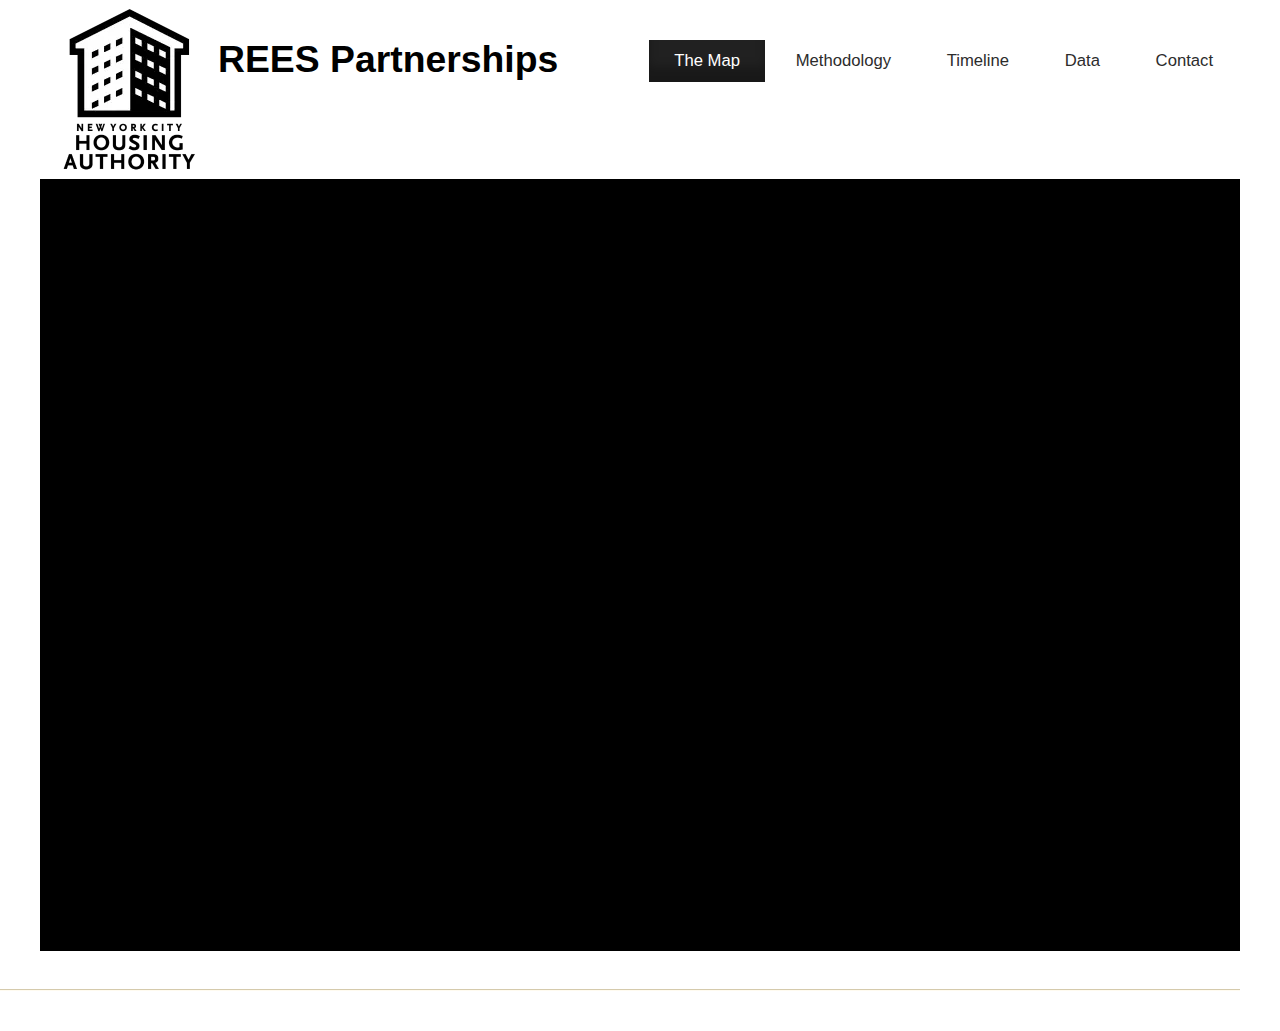
==== templated-tapestry/index.html @ 814575c5 "Add files via upload" ====
<!DOCTYPE HTML>
<!--
	Tapestry by TEMPLATED
	templated.co @templatedco
	Released for free under the Creative Commons Attribution 3.0 license (templated.co/license)
-->
<html>
	<head>
		<title>Tapestry by TEMPLATED</title>
		<meta http-equiv="content-type" content="text/html; charset=utf-8" />
		<meta name="description" content="" />
		<meta name="keywords" content="" />
		<link href="http://fonts.googleapis.com/css?family=Oswald:400,300" rel="stylesheet" type="text/css" />
		<!--[if lte IE 8]><script src="js/html5shiv.js"></script><![endif]-->
		<script src="http://ajax.googleapis.com/ajax/libs/jquery/1.11.0/jquery.min.js"></script>
		<script src="js/skel.min.js"></script>
		<script src="js/skel-panels.min.js"></script>
		<script src="js/init.js"></script>
		<noscript>
			<link rel="stylesheet" href="css/skel-noscript.css" />
			<link rel="stylesheet" href="css/style.css" />
			<link rel="stylesheet" href="css/style-desktop.css" />
		</noscript>
	</head>
	<body class="homepage">
		<div id="header-wrapper">
			<div class="container">
				<div id="header">
					<div id="logo">
						<span class="fa"><img src="images/nycha.png" alt=""></span>
					<!--	<h1><a href="#">REES</a></h1> -->
						<span>REES Partnerships</span>
					</div>
					<nav id="nav">
						<ul>
							<li class="current_page_item"><a href="index.html">The Map</a></li>
							<li><a href="threecolumn.html">Methodology</a></li>
							<li><a href="twocolumn1.html">Timeline</a></li>
							<li><a href="twocolumn2.html">Data</a></li>
							<li><a href="onecolumn.html">Contact</a></li>
						</ul>
					</nav>
				</div>
			</div>
		</div>
		<div class="container">
			<div class="row">
				<div id="banner" class="12u">
					<div class="container"><a href="#"><iframe width="100%" height="720" frameborder="0" src="https://sagarawrz07.carto.com/builder/da000470-b86d-4cb5-bd5f-398be137eb49/embed"<i/frame>></a></div>
				</div>
			</div>
		</div>
		<div id="wrapper">
			<div class="container" id="marketing">
				<div class="row divider">
					<div class="3u">
						<section>
							<h2 class="title">Maecenas luctus lectus</h2>
							<p class="subtitle">In posuere eleifend odio. Quisque semper augue mattis maecenas ligula.</p>
							<p><a href="#"><img src="images/pics02.jpg" alt=""></a></p>
							<p class="button-style1"><a href="#">Etiam rhoncus volutpat</a></p>
						</section>
					</div>
					<div class="3u">
						<section>
							<h2 class="title">Etiam posuere augue</h2>
							<p class="subtitle">Donec leo. Vivamus nibh in augue. Praesent a lacus at urna congue rutrum.</p>
							<p><a href="#"><img src="images/pics03.jpg" alt=""></a></p>
							<p class="button-style1"><a href="#">Praesent mattis condimentum</a></p>
						</section>
					</div>
					<div class="3u">
						<section>
							<h2 class="title">Fusce ultrices fringilla</h2>
							<p class="subtitle">Pellentesque pede. Donec pulvinar metus. In eu lectus pulvinar mollis. </p>
							<p><a href="#"><img src="images/pics04.jpg" alt=""></a></p>
							<p class="button-style1"><a href="#">Praesent scelerisque</a></p>
						</section>
					</div>
					<div class="3u">
						<section>
							<h2 class="title">Nulla luctus eleifend</h2>
							<p class="subtitle">In posuere eleifend odio. Quisque semper augue sed maecenas ligula.</p>
							<p><a href="#"><img src="images/pics05.jpg" alt=""></a></p>
							<p class="button-style1"><a href="#">Fusce ultrices fringilla</a></p>
						</section>
					</div>
				</div>
			</div>
			<div class="container" id="page">
				<div class="row">
					<div class="6u">
						<div class="mobileUI-main-content" id="content">
							<section>
								<div class="post">
									<h2>Integer gravida nibh quis urna</h2>
									<p><a href="#"><img src="images/pics06.jpg" alt=""></a><br>
									This is <strong>Tapestry</strong>, a responsive HTML5 site template freebie by <a href="http://templated.co">TEMPLATED</a>. Released for free under the <a href="http://templated.co/license">Creative Commons Attribution</a> license, so use it for whatever (personal or commercial) &ndash; just give us credit! Check out more of our stuff at <a href="http://templated.co">our site</a> or follow us on <a href="http://twitter.com/templatedco">Twitter</a>.</p>
									<p class="button-style2"><a href="#">Read Full Article</a></p>
								</div>
							</section>
						</div>
					</div>
					<div class="3u" id="sidebar1">
						<section>
							<h2>Ipsum Consequat</h2>
							<ul class="style2">
								<li class="first">
									<p><a href="#"><img src="images/pics07.jpg" alt="">Donec leo, vivamus fermentum nibh in augue praesent a lacus at urna congue rutrum. </a></p>
								</li>
								<li>
									<p><a href="#"><img src="images/pics08.jpg" alt="">Donec leo, vivamus fermentum nibh in augue praesent a lacus at urna congue rutrum. </a></p>
								</li>
								<li>
									<p><a href="#"><img src="images/pics09.jpg" alt="">Donec leo, vivamus fermentum nibh in augue praesent a lacus at urna congue rutrum. </a></p>
								</li>
								<li>
									<p><a href="#"><img src="images/pics10.jpg" alt="">Donec leo, vivamus fermentum nibh in augue praesent a lacus at urna congue rutrum. </a></p>
								</li>
							</ul>
						</section>
					</div>
					<div class="3u">
						<div id="sidebar2">
							<section>
								<div class="sbox1">
									<h2>Feugiat Tempus</h2>
									<ul class="style1">
										<li class="first"><a href="#">Maecenas luctus lectus at sapien</a></li>
										<li><a href="#">Etiam rhoncus volutpat erat</a></li>
										<li><a href="#">Donec dictum metus in sapien</a></li>
										<li><a href="#">Nulla luctus eleifend purus</a></li>
										<li><a href="#">Maecenas luctus lectus at sapien</a></li>
									</ul>
								</div>
							</section>
							<section>
								<div class="sbox2">
									<h2>Nulla luctus eleifend</h2>
									<ul class="style1">
										<li class="first"><a href="#">Maecenas luctus lectus at sapien</a></li>
										<li><a href="#">Donec dictum metus in sapien</a></li>
										<li><a href="#">Integer gravida nibh quis urna</a></li>
										<li><a href="#">Etiam posuere augue sit amet nisl</a></li>
										<li><a href="#">Mauris vulputate dolor sit amet nibh</a></li>
										<li><a href="#">Nulla luctus eleifend purus</a></li>
									</ul>
								</div>
							</section>
						</div>
					</div>
				</div>
			</div>
		</div>
		<div id="featured-area">
			<div class="container">
				<div class="row divider">
					<div class="4u">
						<section>
							<div class="box-style"> <a href="#"><img src="images/pics04.jpg" alt=""></a>
								<h3>Etiam posuere augue</h3>
								<p>Donec nonummy magna quis risus. Quisque eleifend. </p>
								<p class="button-style2"><a href="#">More</a></p>
							</div>
						</section>
					</div>
					<div class="4u">
						<section>
							<div class="box-style"> <a href="#"><img src="images/pics03.jpg" alt=""></a>
								<h3>Etiam posuere augue</h3>
								<p>Donec nonummy magna quis risus. Quisque eleifend. </p>
								<p class="button-style2"><a href="#">More</a></p>
							</div>
						</section>
					</div>
					<div class="4u">
						<section>
							<div class="box-style"> <a href="#"><img src="images/pics05.jpg" alt=""></a>
								<h3>Etiam posuere augue</h3>
								<p>Donec nonummy magna quis risus. Quisque eleifend. </p>
								<p class="button-style2"><a href="#">More</a></p>
							</div>
						</section>
					</div>
				</div>
			</div>
		</div>
		<div id="footer-wrapper">
			<div class="container">
				<div class="row" id="footer-content">
					<div class="3u" id="box1">
						<section>
							<h2>Maecenas luctus lectus</h2>
							<div class="balloon">
								<blockquote>&ldquo;&nbsp;&nbsp;Donec leo, vivamus ullamcorper fermentum nibh in augue pulvinar ullamcorper metus praesent a lacus at urna congue ullamcorper  rutrum.&nbsp;&nbsp;&rdquo;<br>
								<br>
								<strong>&ndash;&nbsp;&nbsp;John Smith</strong></blockquote>
							</div>
							<div class="ballon-bgbtm">&nbsp;</div>
							<p></p>
						</section>
					</div>
					<div class="3u" id="box2">
						<section>
							<h2>Donec dictum metus</h2>
							<ul class="style6">
								<li class="first">
									<h3>Mauris vulputate dolor sit amet</h3>
									<p><a href="#">Donec leo, vivamus fermentum nibh in augue praesent a lacus at urna congue rutrum.</a></p>
								</li>
								<li>
									<h3>Fusce ultrices fringilla metus</h3>
									<p><a href="#">Donec leo, vivamus fermentum nibh in augue praesent a lacus at urna congue rutrum.</a></p>
								</li>
								<li>
									<h3>Donec dictum metus in sapien</h3>
									<p><a href="#">Donec leo, vivamus fermentum nibh in augue praesent a lacus at urna congue rutrum.</a></p>
								</li>
							</ul>
						</section>
					</div>
					<div class="3u" id="box3">
						<section>
							<h2>Nulla luctus eleifend</h2>
							<ul class="style1">
								<li class="first"><a href="#">Maecenas luctus lectus at sapien</a></li>
								<li><a href="#">Etiam rhoncus volutpat erat</a></li>
								<li><a href="#">Donec dictum metus in sapien</a></li>
								<li><a href="#">Nulla luctus eleifend purus</a></li>
								<li><a href="#">Maecenas luctus lectus at sapien</a></li>
								<li><a href="#">Etiam rhoncus volutpat erat</a></li>
								<li><a href="#">Donec dictum metus in sapien</a></li>
							</ul>
						</section>
					</div>
					<div class="3u" id="box4">
						<section>
							<h2>Tristique eleifend</h2>
							<p><strong>Aliquam erat volutpat. Pellentesque tristique ante ut risus. </strong></p>
							<p>&nbsp;</p>
							<p>Quisque dictum. Integer nisl risus, sagittis convallis, rutrum id, elementum congue, nibh. Suspendisse dictum porta lectus. </p>
							<p>&nbsp;</p>
							<p>Donec placerat odio vel elit. Nullam ante orci, pellentesque eget, tempus quis, ultrices in, est. Curabitur sit amet nulla. Nam in massa. Sed vel tellus. Curabitur sem urna, consequat.</p>
						</section>
					</div>
				</div>
			</div>
		</div>
		<div id="copyright" class="container">
			Design: <a href="http://templated.co">TEMPLATED</a> Images: <a href="http://unsplash.com">Unsplash</a> (<a href="http://unsplash.com/cc0">CC0</a>)
		</div>
	</body>
</html>
---- templated-tapestry/css/skel-noscript.css ----
/* Resets (http://meyerweb.com/eric/tools/css/reset/ | v2.0 | 20110126 | License: none (public domain)) */

	html,body,div,span,applet,object,iframe,h1,h2,h3,h4,h5,h6,p,blockquote,pre,a,abbr,acronym,address,big,cite,code,del,dfn,em,img,ins,kbd,q,s,samp,small,strike,strong,sub,sup,tt,var,b,u,i,center,dl,dt,dd,ol,ul,li,fieldset,form,label,legend,table,caption,tbody,tfoot,thead,tr,th,td,article,aside,canvas,details,embed,figure,figcaption,footer,header,hgroup,menu,nav,output,ruby,section,summary,time,mark,audio,video{margin:0;padding:0;border:0;font-size:100%;font:inherit;vertical-align:baseline;}article,aside,details,figcaption,figure,footer,header,hgroup,menu,nav,section{display:block;}body{line-height:1;}ol,ul{list-style:none;}blockquote,q{quotes:none;}blockquote:before,blockquote:after,q:before,q:after{content:'';content:none;}table{border-collapse:collapse;border-spacing:0;}body{-webkit-text-size-adjust:none}

/* Box Model */

	*, *:before, *:after {
		-moz-box-sizing: border-box;
		-webkit-box-sizing: border-box;
		-o-box-sizing: border-box;
		-ms-box-sizing: border-box;
		box-sizing: border-box;
	}

/* Container */

	body {
		min-width: 1200px;
	}

	.container {
		width: 1200px;
		margin-left: auto;
		margin-right: auto;
	}

	/* Modifiers */
	
		.container.small {
			width: 900px;
		}

		.container.big {
			width: 100%;
			max-width: 1500px;
			min-width: 1200px;
		}

/* Grid */

	/* Cells */

		.\31 2u { width: 100% }
		.\31 1u { width: 91.6666666667% }
		.\31 0u { width: 83.3333333333% }
		.\39 u { width: 75% }
		.\38 u { width: 66.6666666667% }
		.\37 u { width: 58.3333333333% }
		.\36 u { width: 50% }
		.\35 u { width: 41.6666666667% }
		.\34 u { width: 33.3333333333% }
		.\33 u { width: 25% }
		.\32 u { width: 16.6666666667% }
		.\31 u { width: 8.3333333333% }
		.\-11u { margin-left: 91.6666666667% }
		.\-10u { margin-left: 83.3333333333% }
		.\-9u { margin-left: 75% }
		.\-8u { margin-left: 66.6666666667% }
		.\-7u { margin-left: 58.3333333333% }
		.\-6u { margin-left: 50% }
		.\-5u { margin-left: 41.6666666667% }
		.\-4u { margin-left: 33.3333333333% }
		.\-3u { margin-left: 25% }
		.\-2u { margin-left: 16.6666666667% }
		.\-1u { margin-left: 8.3333333333% }

		.row > * {
			padding: 50px 0 0 50px;
			float: left;
			-moz-box-sizing: border-box;
			-webkit-box-sizing: border-box;
			-o-box-sizing: border-box;
			-ms-box-sizing: border-box;
			box-sizing: border-box;
		}

		.row + .row > * {
			padding-top: 50px;
		}

		.row {
			margin-left: -50px;
		}

	/* Rows */

		.row:after {
			content: '';
			display: block;
			clear: both;
			height: 0;
		}

		.row:first-child > * {
			padding-top: 0;
		}

		.row > * {
			padding-top: 0;
		}

		/* Modifiers */

			/* Flush */

				.row.flush {
					margin-left: 0;
				}

				.row.flush > * {
					padding: 0 !important;
				}

			/* Quarter */

				.row.quarter > * {
					padding: 12.5px 0 0 12.5px;
				}

				.row.quarter + .row.quarter > * {
					padding-top: 12.5px;
				}

				.row.quarter {
					margin-left: -12.5px;
				}

			/* Half */

				.row.half > * {
					padding: 25px 0 0 25px;
				}

				.row.half + .row.half > * {
					padding-top: 25px;
				}

				.row.half {
					margin-left: -25px;
				}

			/* One and (a) Half */

				.row.oneandhalf > * {
					padding: 75px 0 0 75px;
				}

				.row.oneandhalf + .row.oneandhalf > * {
					padding-top: 75px;
				}

				.row.oneandhalf {
					margin-left: -75px;
				}

			/* Double */

				.row.double > * {
					padding: 100px 0 0 100px;
				}

				.row.double + .row.double > * {
					padding-top: 100px;
				}

				.row.double {
					margin-left: -100px;
				}
---- templated-tapestry/css/style.css ----
/*
	Tapestry by TEMPLATED
	templated.co @templatedco
	Released for free under the Creative Commons Attribution 3.0 license (templated.co/license)
*/

html, body {
}

body {
	margin: 0em;
	padding: 0em;
	font-family: Arial, Helvetica, sans-serif;
	font-size: 10pt;
	color: #877850;
}

body, #skel-panels-pageWrapper {
	background: white;
}

h1, h2, h3 {
	margin: 0em;
	padding: 0em;
	text-transform: none;
	font-family: Arial, Helvetica, sans-serif;
	font-weight: 300;
	color: #887644;
}

h2 {
	font-size: 1.75em;
}

p {
	line-height: 170%;
}

a {
	color: #706443;
}

strong {
	font-weight: 700;
	color: #675830;
}

/* Button Style */

.button-style1 a {
	display: block;
	padding: 1em 0em 1em 1em;
	background: #000000 url(images/img03.jpg) no-repeat right 50%;
	text-decoration: none;
	text-shadow: none;
	text-transform: none;
	font-family: 'Oswald', sans-serif;
	font-size: 1em;
	font-weight: 200;
	color: #FFFFFF;
}

/* Button Style 2 */

.button-style2 a {
	display: inline-block;
	height: 2.60em;
	margin-top: 1.25em;
	padding: 0em 1.25em 0em 1.25em;
	background: #766946;
	border-radius: 5px;
	line-height: 2.60em;
	text-shadow: none;
	text-decoration: none;
	text-transform: none;
	font-size: 0.90em;
	color: #FFFFFF;
}


/** LIST STYLE 1 */

ul.style1 {
	margin: 0em;
	list-style: none;
}

ul.style1 li {
	padding: 0.94em 0em;
	background: url(images/img02.jpg) repeat-x left top;
}

ul.style1 a {
	display: block;
	padding: 0em 0em 0em 1.87em;
	background: url(images/img05.png) no-repeat left 3px;
	text-shadow: 1px 1px 0px #FFFFFF;
	text-decoration: none;
	color: #7C6E49;
}

ul.style1 a:hover {
	text-decoration: underline;
}

ul.style1 .first {
	background: none;
}

/** LIST STYLE 2 */

ul.style2 {
	margin: 0em;
	padding: 0em;
	list-style: none;
}

ul.style2 li {
	padding: 1.25em 0em 2.5em 0em;
	background: url(images/img02.jpg) repeat-x left top;
}

ul.style2 a {
	text-decoration: none;
	color: #7C6E49;
}

ul.style2 a:hover {
	text-decoration: underline;
}

ul.style2 .date {
	display: inline-block;
	margin: 0em 0em 1.56em 0em;
	padding: 0.35em 0.63em;
	background: url(images/img02.jpg) repeat-x left top;
	border-radius: 5px;
	letter-spacing: 0.06em;
	line-height: none;
	text-transform: none;
	font-family: 'Oswald', sans-serif;
	font-weight: 200;
	color: #FFFFFF;
}

ul.style2 .date a {
	color: #FFFFFF;
}

ul.style2 img {
	float: left;
	margin-right: 1.5em;
}

ul.style2 .first {
	background: none;
}

/** LIST STYLE 3 */

ul.style3 {
	margin: 0em;
	padding: 0em;
	list-style: none;
}

ul.style3 li {
	padding: 1.25em 0em 1.56em 0em;
}

ul.style3 a {
	display: block;
	text-decoration: none;
	color: #C18062;
}

ul.style3 a:hover {
	text-decoration: underline;
}

ul.style3 .date {
}

ul.style3 .date b {
}

ul.style3 .date a {
	color: #FFFFFF;
}

ul.style3 .date a:hover {
	text-decoration: none;
}

ul.style3 .first {
	padding-top: 0em;
	background: none;
}

/** LIST STYLE 4 */

ul.style4 {
	margin: 0em;
	padding: 0em;
	list-style: none;
}

ul.style4 li {
	padding: 0.94em 0em 0.94em 0em;
	background: url(images/img02.jpg) repeat-x left top;
}

ul.style4 a {
	display: block;
	padding: 0em 0em 0em 1.87em;
	text-decoration: none;
	color: #C18062;
}

ul.style4 a:hover {
	text-decoration: underline;
}

ul.style4 li {
	border-top: 0;
}

/** LIST STYLE 5 */

ul.style5 {
	overflow: hidden;
	margin: 0em 0em 1em 0em;
	padding: 0em;
	list-style: none;
}

ul.style5 li {
	float: left;
	padding: 0.25em 0.25em;
	line-height: 0;
}

ul.style5 a {
}



/** LIST STYLE 6 */

ul.style6 {
	margin: 0em;
	padding: 0em;
	list-style: none;
}


ul.style6 h3 {
	margin: 0em;
	padding: 0em 0em 0.63em 0em;
	font-family: Arial, Helvetica, sans-serif;
	font-weight: bold;
	font-size: 1em;
	color: #7D6F4B;
}

ul.style6 p {
	font-style: bold;
	font-family: Arial, Helvetica, sans-serif;
	font-size: 0.99em;
}

ul.style6 li {
	background: url(images/img02.jpg) repeat-x left top;
	padding: 1.25em 0em 1.25em 0em;
	line-height: 170%;
}

ul.style6 a {
	display: block;
	padding: 0em;
	text-decoration: none;
	color: #A29574;
}

ul.style6 a:hover {
	text-decoration: underline;
}

ul.style6 .first {
	padding-top: 0em;
	background: none;
}



.balloon {
	padding: 1.87em;
	background: url(images/img08.jpg) repeat left top;
	border-radius: 5px;
	line-height: 180%;
	font-family: Arial, Helvetica, sans-serif;
	font-size: 1.2em;
	font-style: bold;
}

.ballon-bgbtm {
	height: 1.87em;
	background: url(images/img09.png) no-repeat right top;
}

/*********************************************************************************/
/* Copyright                                                                     */
/*********************************************************************************/

	#copyright
	{
		position: relative;
		padding: 3em 0em;
		text-align: center;
		color: #877850;
		background: #62573b;
	}

	#copyright .container
	{
	}

	#copyright a
	{
		text-decoration: none;
		color: #877850;
	}
---- templated-tapestry/css/style-desktop.css ----
/*
	Tapestry by TEMPLATED
	templated.co @templatedco
	Released for free under the Creative Commons Attribution 3.0 license (templated.co/license)
*/

/* Header */

#header-wrapper {
}

.homepage #header-wrapper {
}

#header {
	position: relative;
	padding: 5.2em 0em;
}  /* this is for moving the map or its container */

/* Logo */

#logo {
	position: absolute;
	top: 0em;
	left: 0;
}

#logo h1
{
	float: left;
}

#logo h1 a {
	padding: 4.5em 0.25em 0em 0em;
	text-decoration: none;
	text-transform: none;
	font-family: Arial, Helvetica, sans-serif;
	font-size: 4.5em;
	font-weight: 200;
}

#logo span {
	float: left;
	padding: 1.1em 0em 0em 0em;
	font-family: Helvetica, sans-serif;
	font-size: 2.8em;
	font-style: bold;
	color: black;
 font-weight: 600;
}

#logo .fa {
	float: left;
	border: 0em 0em 0em 0em;
	margin: 0em 0em 0em 0em;
	padding: 0em 0em 0em 0em;
	font-family: Helvetica, sans-serif;
	font-size: 1.2em;
	font-style: bold;
	color: black;
}


/* Menu */

#nav {
	position: absolute;
	top: 3em;
	right: 0;
}

#nav ul {
	float: right;
	text-align: center;
}

#nav li {
	display: inline-block;
}

#nav a {
	display: block;
	float: left;
	margin-right: 0.12em;
	padding: 0.75em 1.5em;
	text-decoration: none;
	text-transform: none;
	font-family: 'Abel', sans-serif;
	font-size: 1.25em;
	color: #2C2C2C;
}

#nav .current_page_item {
	color: #2C2C2C;
}

#nav .current_page_item a {
	background: #212121;
	color: #FFFFFF;
	box-shadow: inset 0px -15px 10px 0px rgba(0,0,0,0.25);
	text-shadow: none;
}


/* Wrapper */

#wrapper {
	overflow: hidden;
	margin: 5em 0em 3em 0em;
}

.homepage #wrapper {
	margin-top: 0em;
}


/* Page Wrapper */

#page {
	overflow: hidden;
	background: url(images/img02.jpg) repeat-x left bottom;
}


/* Banner */

#banner {
	overflow: hidden;
	margin: 3em 0em;
	background: url(images/img02.jpg) repeat-x left bottom;
}

#banner .container {
	margin-bottom: 3em;
	padding: 1.87em;
		background: #000000 url(images/img02.png) repeat;
}

#banner a img {
	display: block;
	width: 100%;
}

/* Content */

#content {
}

.twocolumn2 #content {
}

.onecolumn #content {
}

#content h2 {
	padding: 0em 0em 1em 0em;
	font-size: 2.5em;
}

#content img {
	padding: 0em 0em 1.25em 0em;
}

#content a img {
	display: block;
	width: 100%;
}

#content .post {
	padding: 0em 0em 2.5em 0em;
}

/* Sidebar1 */

#sidebar1 {
}

#sidebar1 h2 {
	padding: 0em 0em 1em 0em;
}

/* Sidebar2 */

#sidebar2 {
}

.twocolumn2 #sidebar2 {
}

#sidebar2 h2 {
	padding: 0em 0em 1em 0em;
}

#sidebar2 .sbox1 {
	margin-bottom: 3.12em;
}

#sidebar2 .sbox2 {
	margin-bottom: 3.12em;
}

#sidebar2 .sbox3 {
}

/** Footer Column Content */

#footer-wrapper {
}

#footer-content {
	overflow: hidden;
	padding: 2em 0em 3.12em 0em;
}

#footer-content h2 {
	padding: 0em 0em 1.5em 0em;
	text-transform: none;
}

#footer-content strong {
	color: #766946 !important;
}

#footer-content #box1 {
}

#footer-content #box2 {
	overflow: hidden;
}

#footer-content #box3 {
}

#footer-content #box4 h2 {
}

/* Marketing */

#marketing {
	overflow: hidden;
}

#marketing .divider {
	margin-bottom: 3em;
	padding-bottom: 3em;
	background: url(images/img02.jpg) repeat-x left bottom;
}

#marketing .title {
	padding-bottom: .75em;
}

#marketing .subtitle {
	padding: 0em 0em 2em 0em;
	font-family: Arial, Helvetica, sans-serif;
	font-style: bold;
}

#marketing a img {
	display: block;
	width: 100%;
}

/* Featured */
#featured-area {
	overflow: hidden;
}

#featured-area .divider {
	margin-bottom: 3em;
	padding-bottom: 3em;
	background: url(images/img02.jpg) repeat-x left bottom;
}

#featured-area .box-style {
	overflow: hidden;
	padding: 2em 0em;
}

#featured-area .box-style h3 {
	padding-bottom: 1em;
	font-size: 1.5em;
}

#featured-area .box-style img {
	float: left;
	margin-right: 1.56em;
}

#featured-area .box-style a img {
	display: block;
	width: 40%;
}
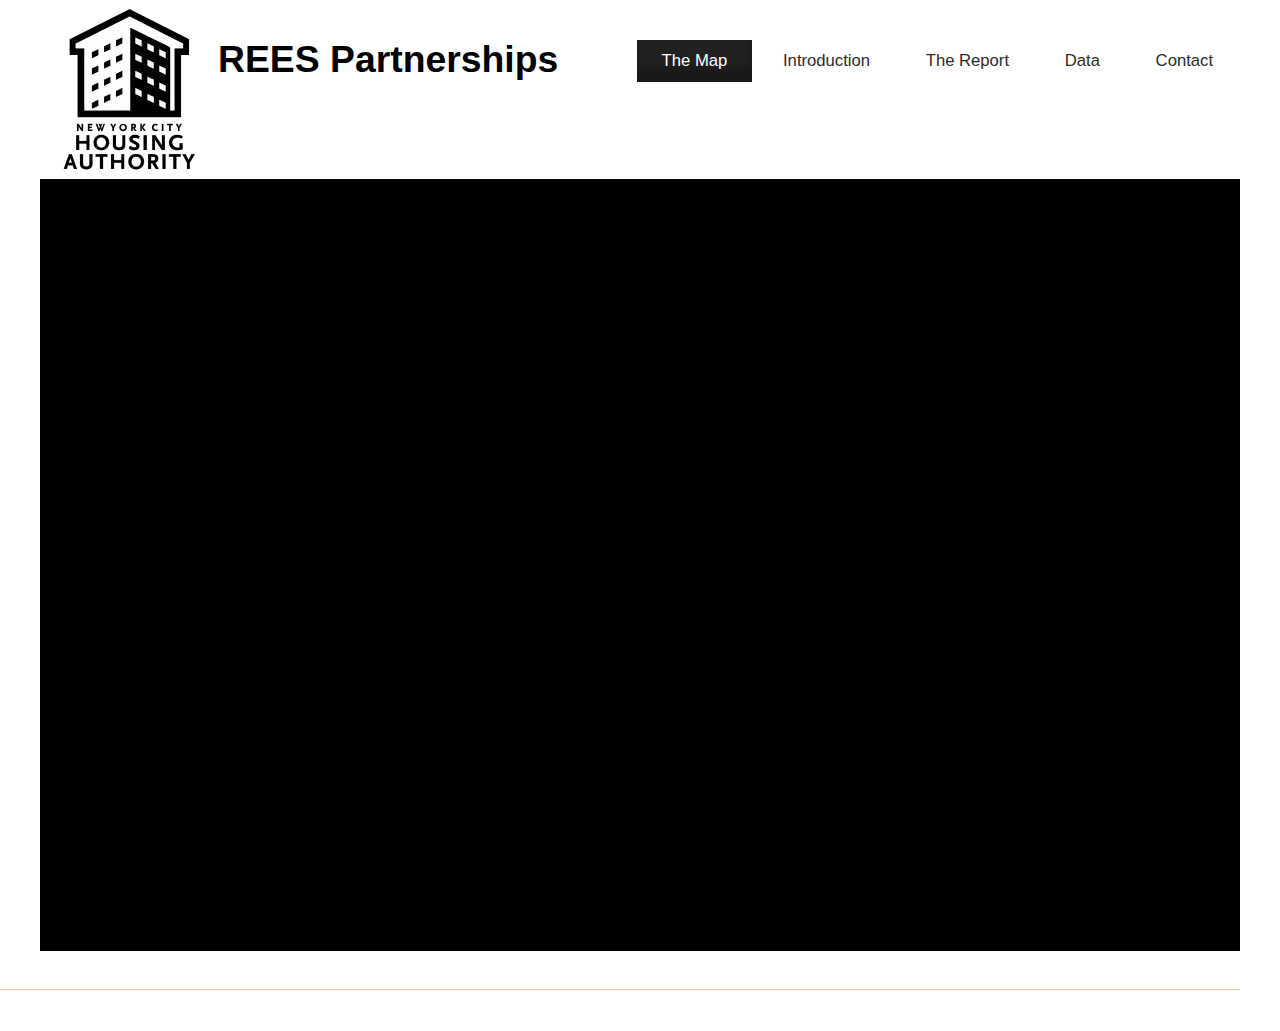
==== commit ec4ac735: "Add files via upload" ====
--- a/templated-tapestry/index.html
+++ b/templated-tapestry/index.html
@@ -34,8 +34,8 @@
 					<nav id="nav">
 						<ul>
 							<li class="current_page_item"><a href="index.html">The Map</a></li>
-							<li><a href="threecolumn.html">Methodology</a></li>
-							<li><a href="twocolumn1.html">Timeline</a></li>
+							<li><a href="threecolumn.html">Introduction</a></li>
+							<li><a href="twocolumn1.html">The Report</a></li>
 							<li><a href="twocolumn2.html">Data</a></li>
 							<li><a href="onecolumn.html">Contact</a></li>
 						</ul>
--- a/templated-tapestry/css/style.css
+++ b/templated-tapestry/css/style.css
@@ -12,7 +12,7 @@
 	padding: 0em;
 	font-family: Arial, Helvetica, sans-serif;
 	font-size: 10pt;
-	color: #877850;
+	color: #000000;
 }
 
 body, #skel-panels-pageWrapper {
@@ -25,7 +25,7 @@
 	text-transform: none;
 	font-family: Arial, Helvetica, sans-serif;
 	font-weight: 300;
-	color: #887644;
+	color: ##000000;
 }
 
 h2 {
@@ -37,12 +37,12 @@
 }
 
 a {
-	color: #706443;
+	color: #000000;
 }
 
 strong {
 	font-weight: 700;
-	color: #675830;
+	color: #000000;
 }
 
 /* Button Style */
@@ -67,7 +67,7 @@
 	height: 2.60em;
 	margin-top: 1.25em;
 	padding: 0em 1.25em 0em 1.25em;
-	background: #766946;
+	background: #000000;
 	border-radius: 5px;
 	line-height: 2.60em;
 	text-shadow: none;
@@ -122,7 +122,7 @@
 
 ul.style2 a {
 	text-decoration: none;
-	color: #7C6E49;
+	color: #000000;
 }
 
 ul.style2 a:hover {
@@ -171,7 +171,7 @@
 ul.style3 a {
 	display: block;
 	text-decoration: none;
-	color: #C18062;
+	color: #000000;
 }
 
 ul.style3 a:hover {
@@ -214,7 +214,7 @@
 	display: block;
 	padding: 0em 0em 0em 1.87em;
 	text-decoration: none;
-	color: #C18062;
+	color: #000000;
 }
 
 ul.style4 a:hover {
@@ -260,7 +260,7 @@
 	font-family: Arial, Helvetica, sans-serif;
 	font-weight: bold;
 	font-size: 1em;
-	color: #7D6F4B;
+	color: #000000;
 }
 
 ul.style6 p {
@@ -279,7 +279,7 @@
 	display: block;
 	padding: 0em;
 	text-decoration: none;
-	color: #A29574;
+	color: #000000;
 }
 
 ul.style6 a:hover {
@@ -317,8 +317,8 @@
 		position: relative;
 		padding: 3em 0em;
 		text-align: center;
-		color: #877850;
-		background: #62573b;
+		color: #000000;
+		background: #FFFFFF;
 	}
 
 	#copyright .container
@@ -328,5 +328,5 @@
 	#copyright a
 	{
 		text-decoration: none;
-		color: #877850;
+		color: #000000;
 	}
--- a/templated-tapestry/css/style-desktop.css
+++ b/templated-tapestry/css/style-desktop.css
@@ -37,6 +37,7 @@
 	font-family: Arial, Helvetica, sans-serif;
 	font-size: 4.5em;
 	font-weight: 200;
+	color: black;
 }
 
 #logo span {
@@ -160,10 +161,10 @@
 #content img {
 	padding: 0em 0em 1.25em 0em;
 }
-
+/* here image of about on the team page */
 #content a img {
 	display: block;
-	width: 100%;
+	width: 80%;
 }
 
 #content .post {
@@ -218,7 +219,7 @@
 }
 
 #footer-content strong {
-	color: #766946 !important;
+	color: #000000 !important;
 }
 
 #footer-content #box1 {
